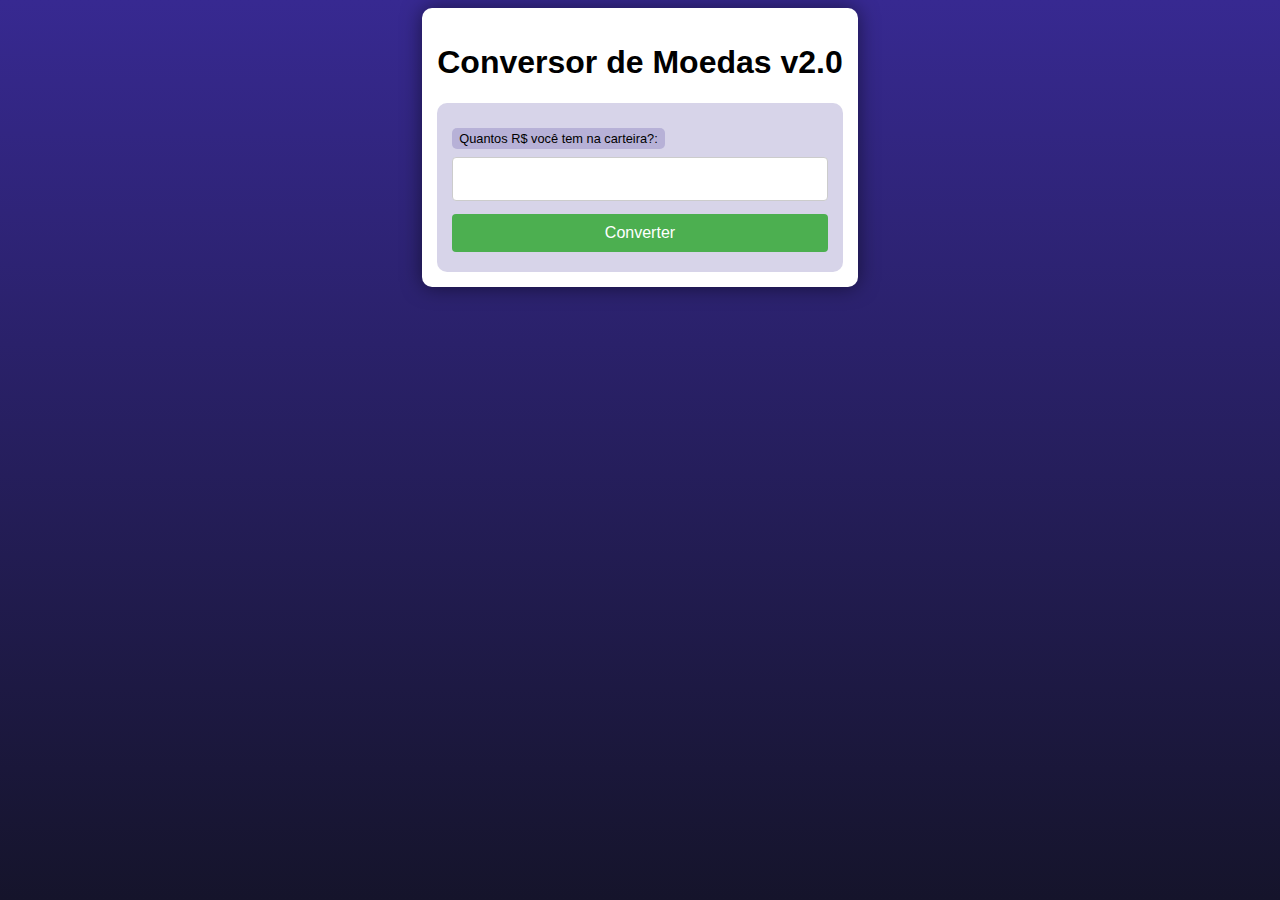
==== desafios_resolvidos_aula/d004/index.html @ 6c0368f3 "Adição do que já estava salvo no computador" ====
<!DOCTYPE html>
<html lang="pt-br">
<head>
    <meta charset="UTF-8">
    <meta name="viewport" content="width=<device-width>, initial-scale=1.0">
    <title>Desafio 4: Conversor de dólar consultando API</title>
    <link rel="stylesheet" href="style.css">
</head>
<body>
    <section>
        <h1>Conversor de Moedas v2.0</h1>
        <form action="conversao.php" method="get">
            <label for="valor">Quantos R$ você tem na carteira?:</label>
            <input type="number" step="any" name="valor" id="idvalor">
            <input type="submit" value="Converter">
        </form>
    </section>
</body>
</html>
---- desafios_resolvidos_aula/d004/style.css ----
@charset "UTF-8";

* {
    font-family: Verdana, Geneva, Tahoma, sans-serif;
    box-sizing: border-box;
}

/* ELEMENTOS DA INTERFACE */

body {
    background-color: #15142b;
    background-image: linear-gradient(180deg, #372991, #15142b);
    background-repeat: no-repeat;
    background-position: center center;
    background-size: cover;
    background-attachment: fixed;

    display: flex;
    flex-direction: column;
    flex-wrap: nowrap;
    justify-content: center;
    align-items: center;
}

header, main, section, article {
    max-width: 700px;
}

header > h1 {
    color: white;
    text-shadow: 3px 3px 0px black;
}

main, section, article {
    background-color: white;
    padding: 15px;
    margin-bottom: 20px;
    border-radius: 10px;
    box-shadow: 0px 0px 20px rgba(0, 0, 0, 0.502);
}

footer {
    display: block;
    width: 100vw;
    background-color: #291f6c;
    color: white;
    text-align: center;
    margin-top: auto;
    padding: 5px;
}

p {
    text-align: justify;
    line-height: 1.5em;
}

h2, h3, h4 {
    color: #372991;
    margin: 0 0 10px 0;
}

a {
    color: #15142b;
    background-color: rgba(55, 41, 145, 0.1);
    padding: 0 3px;
    font-weight: 600;
    text-decoration: none;
    border-bottom: .5px dotted #372991;
}

a:hover {
    color: #372991;
    border-bottom: 1px solid #372991;
}

/* TABELAS E LISTAS */

table {
    min-width: 400px;
    border-spacing: 0px;
    border: 0.5px solid #372991;
    margin: 10px auto;
}

table th {
    background-color: #372991;
    color: white;
    padding: 5px;
    text-align: left;
}

table td {
    padding: 5px;
}

table tr {
    background-color: rgba(55, 41, 145, 0.05);
}

table tr:nth-child(odd) {
    background-color: rgba(55, 41, 145, 0.3);
}

table.divisao {
    border: 1px solid white;
}

table.divisao td {
    background-color: white;
    padding: 20px;
    text-align: center;
    font-size: 2.5em;
}

table.divisao  tr:nth-child(1) td:nth-child(2) {
    border-bottom: 3px solid black;
    border-left: 3px solid black;
}

table.divisao tr:nth-child(2) td:nth-child(2) {
    border-left: 3px solid black;
}

table.divisao tr:nth-child(2) td:nth-child(1) {
    text-decoration: underline;
}

ul > li::marker {
    color: #372991;
}

/* ELEMENTOS DE FORMULÁRIO */

form {
    background-color: rgba(55, 41, 145, 0.2);
    padding: 15px;
    border-radius: 10px;
}

form label {
    display: block;
    width: fit-content;
    font-size: 0.8em;
    font-weight: 100;
    background-color: rgba(55, 41, 145, 0.2);
    padding: 3px 7px;
    margin-top: 10px;
    margin-bottom: 0px;
    border-radius: 5px;
}

input[type=text], [type=number], select, input[type=date], input[type=date], input[type=datetime], input[type=email], input[type=month], input[type=password], input[type=range], input[type=tel], input[type=time], input[type=week] {
    width: 100%;
    padding: 12px 20px;
    font-size: 1em;
    margin: 8px 0;
    display: inline-block;
    border: 1px solid #ccc;
    border-radius: 4px;
    box-sizing: border-box;
}
  
input[type=submit] {
    width: 100%;
    background-color: #4CAF50;
    font-size: 1em;
    color: white;
    padding: 10px 20px;
    margin: 5px 0;
    border: none;
    border-radius: 4px;
    cursor: pointer;
}
  
input[type=submit]:hover {
    background-color: #45a049;
}

input[type=reset] {
    width: 100%;
    background-color: #eb9903;
    font-size: 1em;
    color: white;
    padding: 10px 20px;
    margin: 5px 0;
    border: none;
    border-radius: 4px;
    cursor: pointer;
}

input[type=reset]:hover {
    background-color: #c27013;
}

input[type=button], button {
    width: 100%;
    background-color: #372991;
    font-size: 1em;
    color: white;
    padding: 10px 20px;
    margin: 5px 0;
    border: none;
    border-radius: 4px;
    cursor: pointer;
}

input[type=button]:hover, button:hover {
    background-color: #291f6c;
}

fieldset {
    border: 0.5px dotted #372991;
}

fieldset > legend {
    font-size: 0.8em;
    font-weight: 100;
    background-color: rgba(55, 41, 145, 0.2);
    padding: 3px 7px;
    border-radius: 5px;
}

input[type=radio] + label, input[type=checkbox] + label {
    display: inline-block;
    font-size: 1em;
    background-color: rgba(0, 0, 0, 0);
}
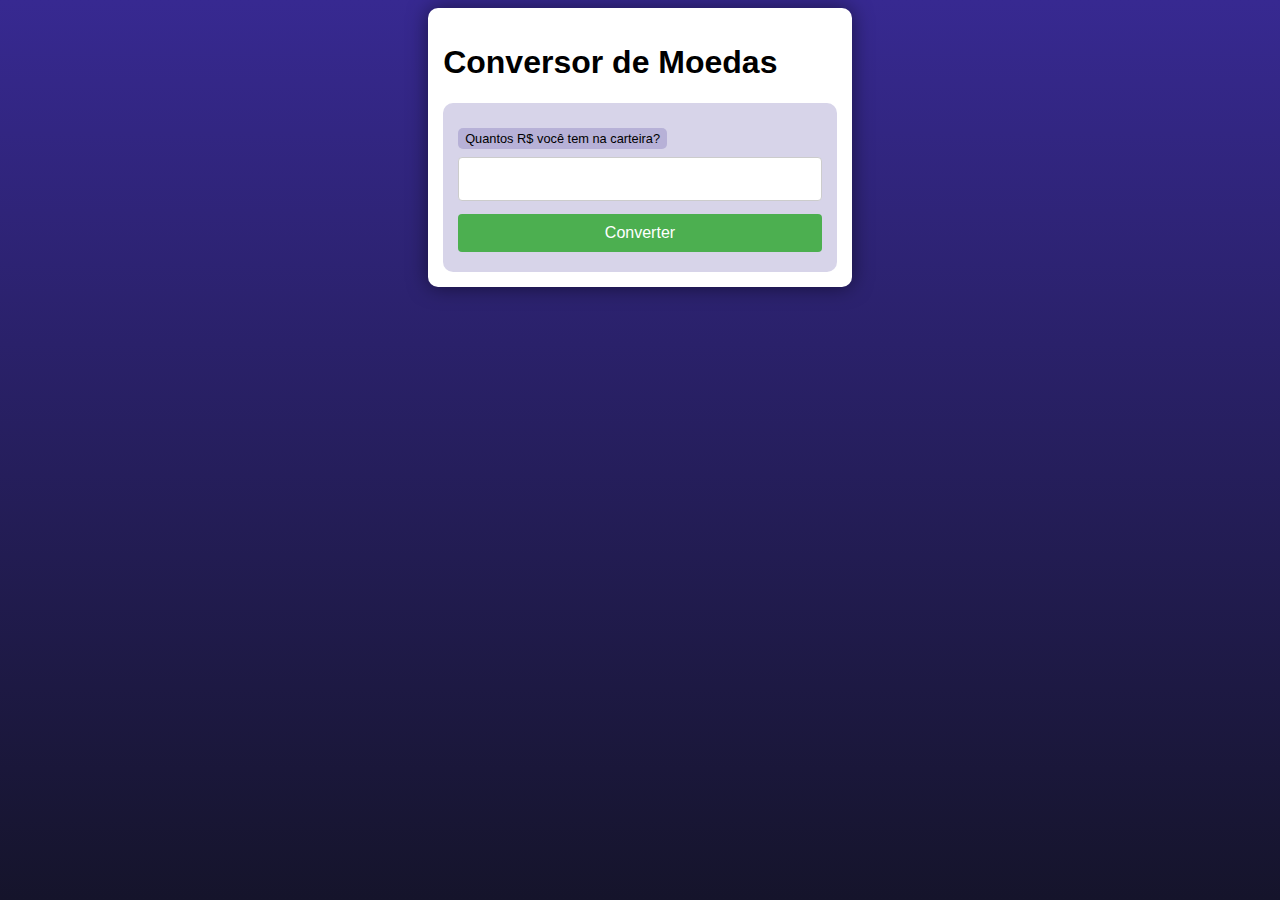
==== commit 71f34021: "atualização" ====
--- a/desafios_resolvidos_aula/d004/index.html
+++ b/desafios_resolvidos_aula/d004/index.html
@@ -3,17 +3,18 @@
 <head>
     <meta charset="UTF-8">
     <meta name="viewport" content="width=<device-width>, initial-scale=1.0">
-    <title>Desafio 4: Conversor de dólar consultando API</title>
+    <title>Desafio PHP</title>
     <link rel="stylesheet" href="style.css">
 </head>
 <body>
-    <section>
-        <h1>Conversor de Moedas v2.0</h1>
+    <main>
+        <h1>Conversor de Moedas</h1>
         <form action="conversao.php" method="get">
-            <label for="valor">Quantos R$ você tem na carteira?:</label>
-            <input type="number" step="any" name="valor" id="idvalor">
+            <label for="din">Quantos R$ você tem na carteira?</label>
+            <input type="number" name="din" id="din" step="0.01">
             <input type="submit" value="Converter">
         </form>
-    </section>
+
+    </main>
 </body>
 </html>